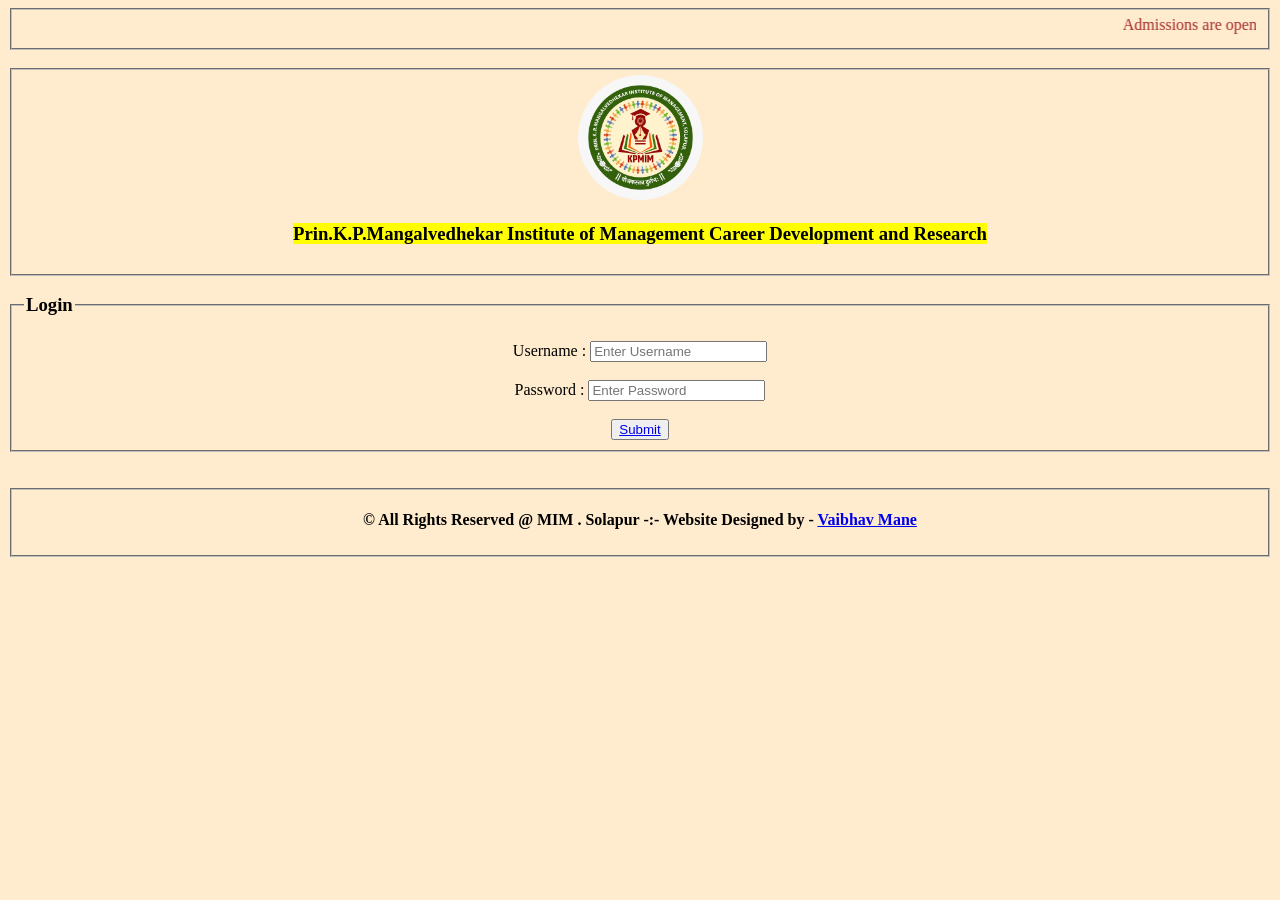
==== Web_Dev_WD/first2_project.html @ addd27d6 "HTML Project" ====
<!DOCTYPE html>
<html lang="en">
<head>
    <meta charset="UTF-8">
    <meta name="viewport" content="width=device-width, initial-scale=1.0">
    <title>Prin.K.P.Mangalvedhekar Institute</title>

    <link rel="shortcut icon" href="newlogo.jpeg" type="image/x-icon">
    <style>
    body{
            background-color: blanchedalmond;
        }
        </style>
</head>
<body>
    <header>
        <div>
            <fieldset>
                <marquee scrollamount="10" style="color: brown;">Admissions are
                    open in 2026 • Admissions are open in 2026 • Admissions are
                    open in 2026 • Admissions are open in 2026</marquee><br>
            
            </fieldset><br>
    </header>
    <main>
        <fieldset>
                <center>
                    <img src="newlogo.jpeg" alt="K.P.Mangalvedhekar Institute"
                        height="125" width="125" style="border-radius:50%;">

                      <h3>
                      <mark>Prin.K.P.Mangalvedhekar Institute of Management Career Development and Research</mark>
                      </h3>
                      </center>
            </fieldset>

            <fieldset>
                <legend><h3>Login</h3></legend>
                <center>
                <label for="Username">Username :</label>
                <input type="text"for="Username" id="101" placeholder="Enter Username"><br><br>
                <label for="password">Password :</label>
                <input type="password"for="Password" id="102" placeholder="Enter Password"><br><br>
                <button type="submit"><a href="first1_project.html">Submit</a></button>
                </center>
            </fieldset><br><br>

    </main>
    <footer>


        <fieldset>
            <div>
                <center>
            <p><b>© All Rights Reserved @ MIM . Solapur -:- Website Designed by - <a href="https://www.linkedin.com/in/vaibhav-mane-208553341/">Vaibhav Mane</a></b></p>
              </center>
            </fieldset>
            </div>

    </footer>
</body>
</html>
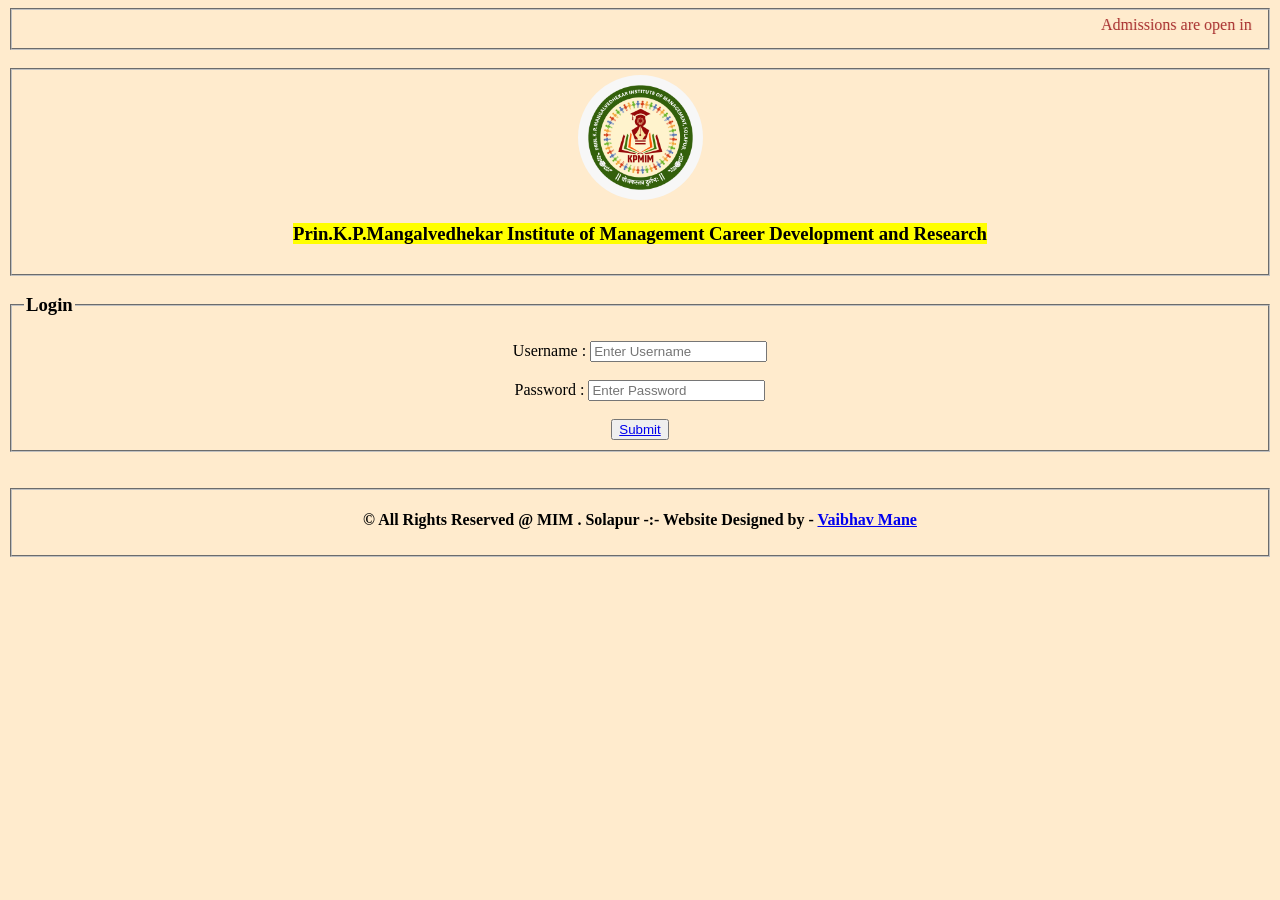
==== commit 1c42d4ea: "project 2" ====
--- a/Web_Dev_WD/first2_project.html
+++ b/Web_Dev_WD/first2_project.html
@@ -38,7 +38,7 @@
                 <legend><h3>Login</h3></legend>
                 <center>
                 <label for="Username">Username :</label>
-                <input type="text"for="Username" id="101" placeholder="Enter Username"><br><br>
+                <input type="Username"for="Username" id="101" placeholder="Enter Username"><br><br>
                 <label for="password">Password :</label>
                 <input type="password"for="Password" id="102" placeholder="Enter Password"><br><br>
                 <button type="submit"><a href="first1_project.html">Submit</a></button>
